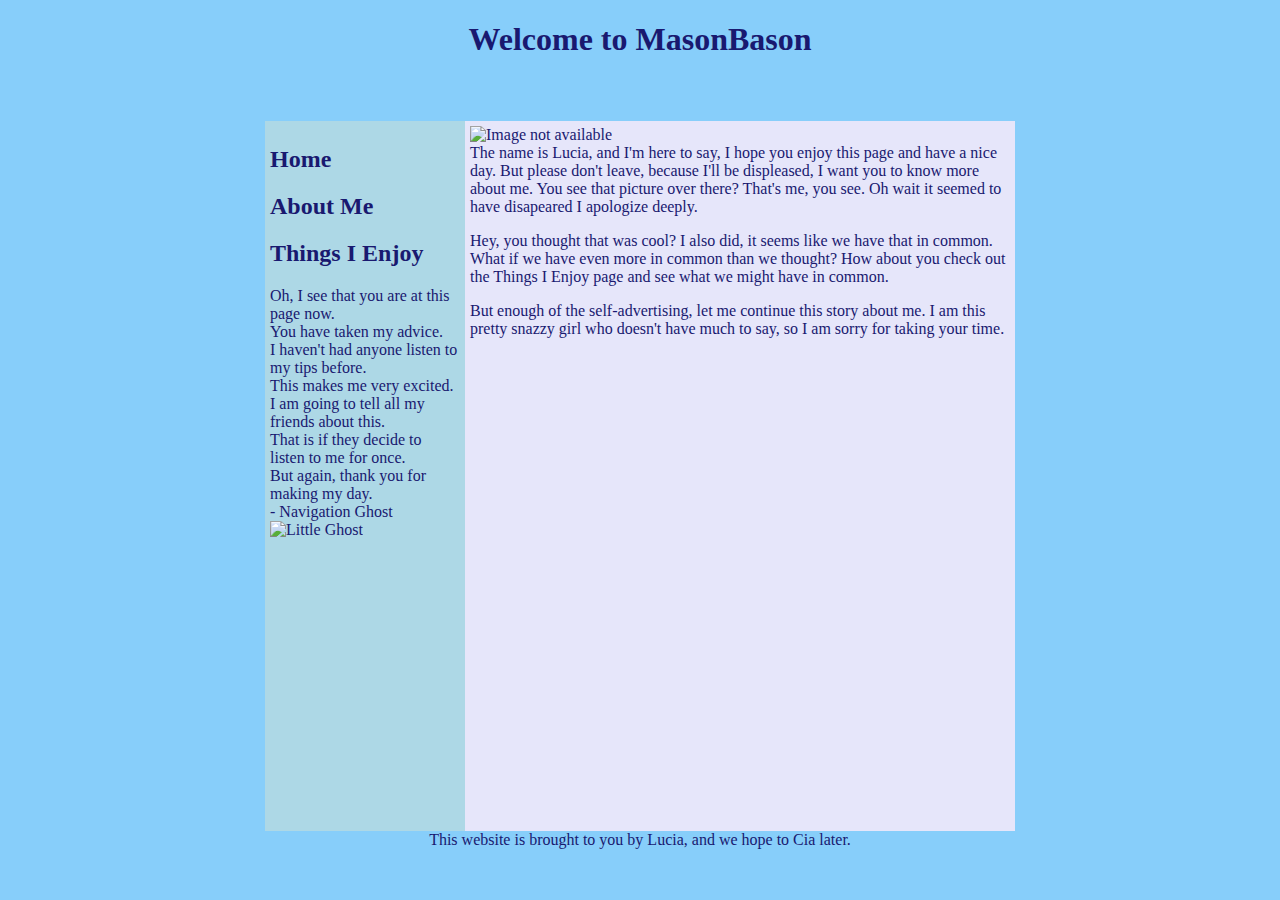
==== about.html @ ede25cd5 "added final pages" ====
<!DOCTYPE html PUBLIC "-//W3C//DTD XHTML 1.0 Transitional//EN" "http://www.w3.org/TR/xhtml1/DTD/xhtml1-transitional.dtd">

<html xmlns="http://www.w3.org/1999/xhtml">

<head>
<link href="final.css" rel="stylesheet" type="text/css" />
<title> About Me </title>
</head>
<body>

<div id="wrapper">

<div id="header"> <h1>Welcome to MasonBason</h1> </div>

<div id="leftbody">

<h2> Home </h2>

<h2> About Me </h2>

<h2> Things I Enjoy </h2>

<div> Oh, I see that you are at this page now. </div>
<div>	You have taken my advice.</div>
<div>	I haven't had anyone listen to my tips before.</div>
<div>	This makes me very excited.</div>
<div>	I am going to tell all my friends about this.</div>
<div>	That is if they decide to listen to me for once.</div>
<div>	But again, thank you for making my day.</div>
<div> - Navigation Ghost </div>

<img src="http://orig04.deviantart.net/c785/f/2010/197/0/6/whale_ghost_icon_50x50_by_emilyemilybeth.gif" alt="Little Ghost" />

 </div>

<div id="rightbody">

<img src="http://img1.wikia.nocookie.net/__cb20141028171337/pandorahearts/images/a/ad/Not_available.jpg" alt="Image not available" />
</br>

The name is Lucia, and I'm here to say, I hope you enjoy this page and have a nice day.
But please don't leave, because I'll be displeased, I want you to know more about me.
You see that picture over there? That's me, you see. Oh wait it seemed to have disapeared
I apologize deeply.

<p> Hey, you thought that was cool? I also did, it seems like we have that in common.
  What if we have even more in common than we thought? How about you check out the Things I Enjoy
  page and see what we might have in common. </p>

  <P>But enough of the self-advertising, let me continue this story about me. I am this pretty snazzy girl who doesn't have much to say,
    so I am sorry for taking your time. </p>
</div>


<div id="bottom"> This website is brought to you by Lucia, and we hope to Cia later. </div>


</div>

</body>

</html>
---- final.css ----
body{
	color:	#191970;
	background-color:	#87CEFA;
}



#wrapper{
	width:750px;
	margin:0 auto;
	background-color:#87CEFA;
}

#header{
	height:100px;
	text-align:center;

}

#leftbody{
	float:left;
	width:190px;
	height: 700px;
	background-color:#ADD8E6;
	padding:5px;

}
#rightbody{
	float:right;
	width:540px;
	height:700px;
	background:#E6E6FA;
	padding:5px;
}

#bottom{
	text-align:center;
	height:50px;
	clear:both;

}
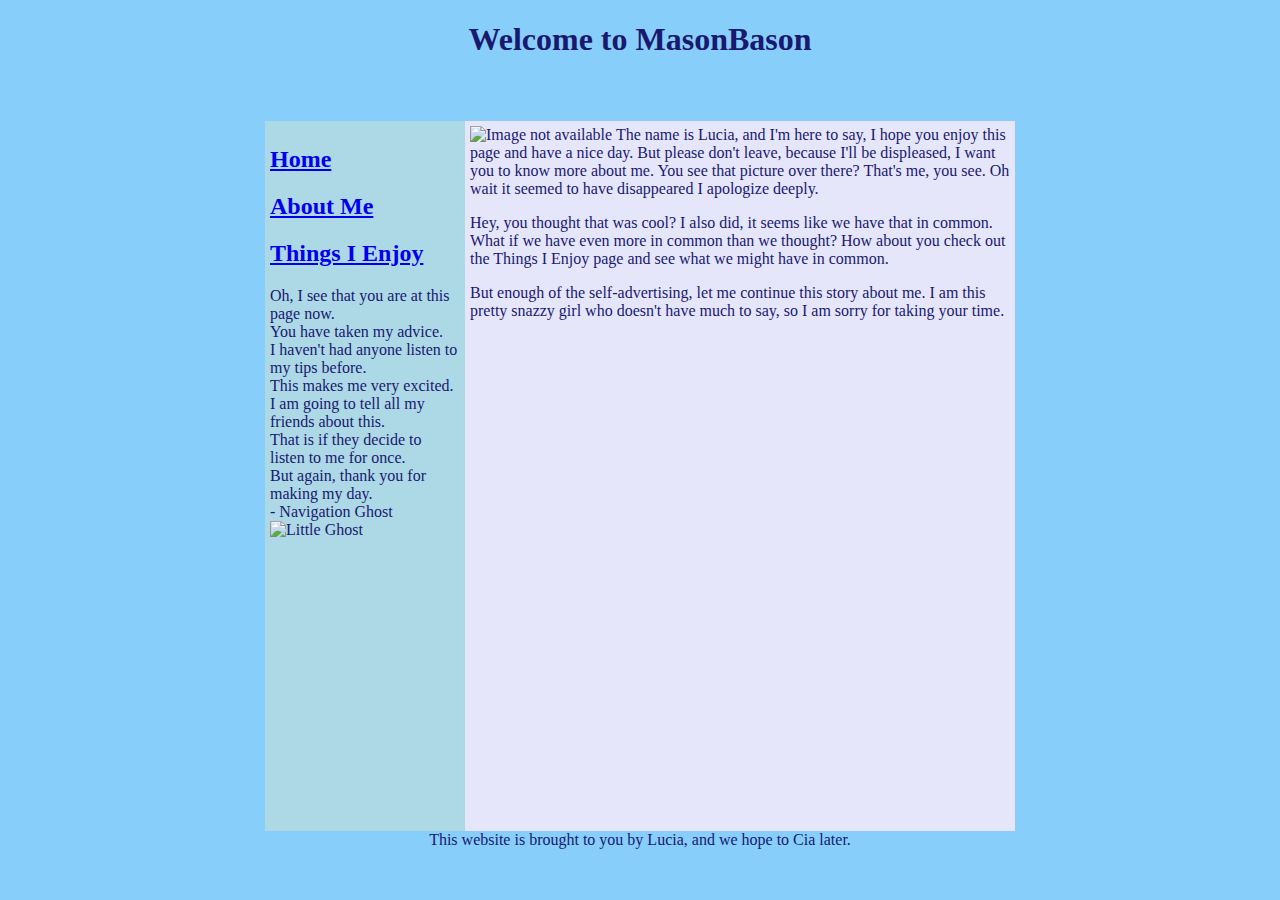
==== commit 0339e844: "added links" ====
--- a/about.html
+++ b/about.html
@@ -14,11 +14,11 @@
 
 <div id="leftbody">
 
-<h2> Home </h2>
+  <h2> <a href="http://luciaazad.github.io/final.html">Home</a> </h2>
 
-<h2> About Me </h2>
+  <h2> <a href="http://luciaazad.github.io/about.html">About Me</a> </h2>
 
-<h2> Things I Enjoy </h2>
+  <h2> <a href="http://luciaazad.github.io/thingsienjoy.html">Things I Enjoy</a> </h2>
 
 <div> Oh, I see that you are at this page now. </div>
 <div>	You have taken my advice.</div>
@@ -36,18 +36,17 @@
 <div id="rightbody">
 
 <img src="http://img1.wikia.nocookie.net/__cb20141028171337/pandorahearts/images/a/ad/Not_available.jpg" alt="Image not available" />
-</br>
 
 The name is Lucia, and I'm here to say, I hope you enjoy this page and have a nice day.
 But please don't leave, because I'll be displeased, I want you to know more about me.
-You see that picture over there? That's me, you see. Oh wait it seemed to have disapeared
+You see that picture over there? That's me, you see. Oh wait it seemed to have disappeared
 I apologize deeply.
 
 <p> Hey, you thought that was cool? I also did, it seems like we have that in common.
   What if we have even more in common than we thought? How about you check out the Things I Enjoy
   page and see what we might have in common. </p>
 
-  <P>But enough of the self-advertising, let me continue this story about me. I am this pretty snazzy girl who doesn't have much to say,
+  <p>But enough of the self-advertising, let me continue this story about me. I am this pretty snazzy girl who doesn't have much to say,
     so I am sorry for taking your time. </p>
 </div>
 
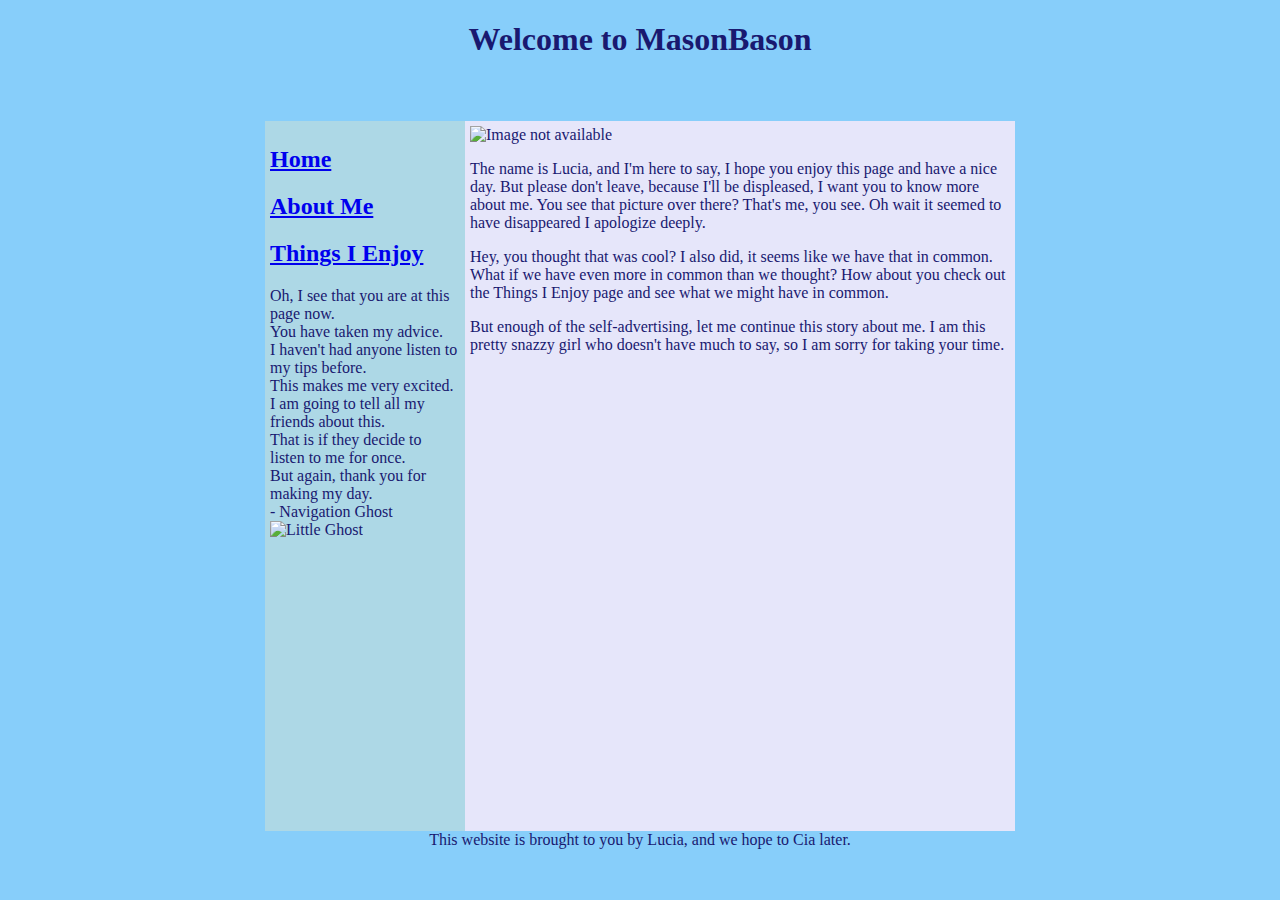
==== commit d3a14d4c: "fixed formatting" ====
--- a/about.html
+++ b/about.html
@@ -37,10 +37,10 @@
 
 <img src="http://img1.wikia.nocookie.net/__cb20141028171337/pandorahearts/images/a/ad/Not_available.jpg" alt="Image not available" />
 
-The name is Lucia, and I'm here to say, I hope you enjoy this page and have a nice day.
+<p> The name is Lucia, and I'm here to say, I hope you enjoy this page and have a nice day.
 But please don't leave, because I'll be displeased, I want you to know more about me.
 You see that picture over there? That's me, you see. Oh wait it seemed to have disappeared
-I apologize deeply.
+I apologize deeply. </p>
 
 <p> Hey, you thought that was cool? I also did, it seems like we have that in common.
   What if we have even more in common than we thought? How about you check out the Things I Enjoy
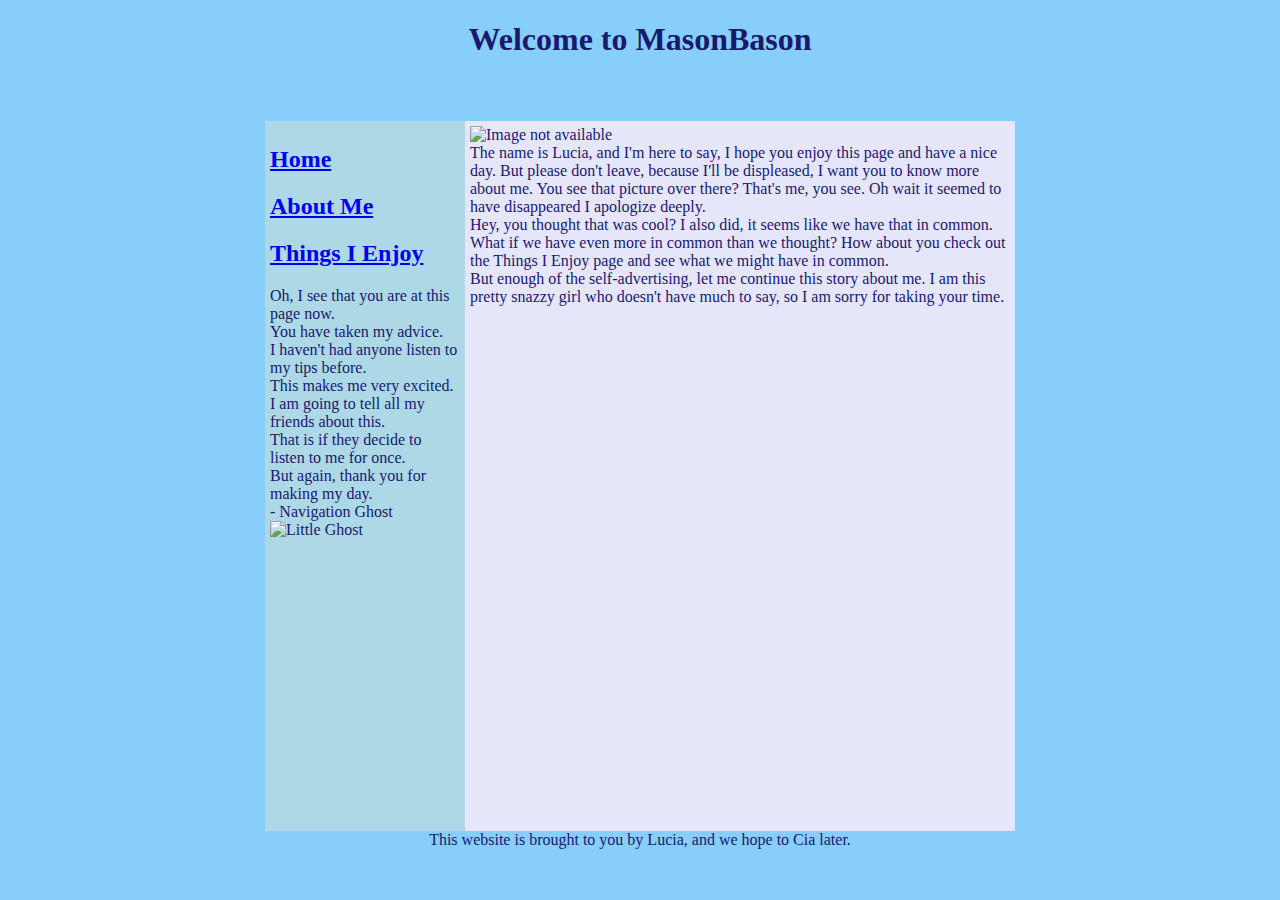
==== commit e93cb855: "changed p to div" ====
--- a/about.html
+++ b/about.html
@@ -37,17 +37,16 @@
 
 <img src="http://img1.wikia.nocookie.net/__cb20141028171337/pandorahearts/images/a/ad/Not_available.jpg" alt="Image not available" />
 
-<p> The name is Lucia, and I'm here to say, I hope you enjoy this page and have a nice day.
+<div> The name is Lucia, and I'm here to say, I hope you enjoy this page and have a nice day.
 But please don't leave, because I'll be displeased, I want you to know more about me.
 You see that picture over there? That's me, you see. Oh wait it seemed to have disappeared
-I apologize deeply. </p>
+I apologize deeply. </div>
+  <div> Hey, you thought that was cool? I also did, it seems like we have that in common.
+  What if we have even more in common than we thought? How about you check out the Things I Enjoy
+  page and see what we might have in common.</div>
 
-<p> Hey, you thought that was cool? I also did, it seems like we have that in common.
-  What if we have even more in common than we thought? How about you check out the Things I Enjoy
-  page and see what we might have in common. </p>
-
-  <p>But enough of the self-advertising, let me continue this story about me. I am this pretty snazzy girl who doesn't have much to say,
-    so I am sorry for taking your time. </p>
+  <div>But enough of the self-advertising, let me continue this story about me. I am this pretty snazzy girl who doesn't have much to say,
+    so I am sorry for taking your time. </div>
 </div>
 
 
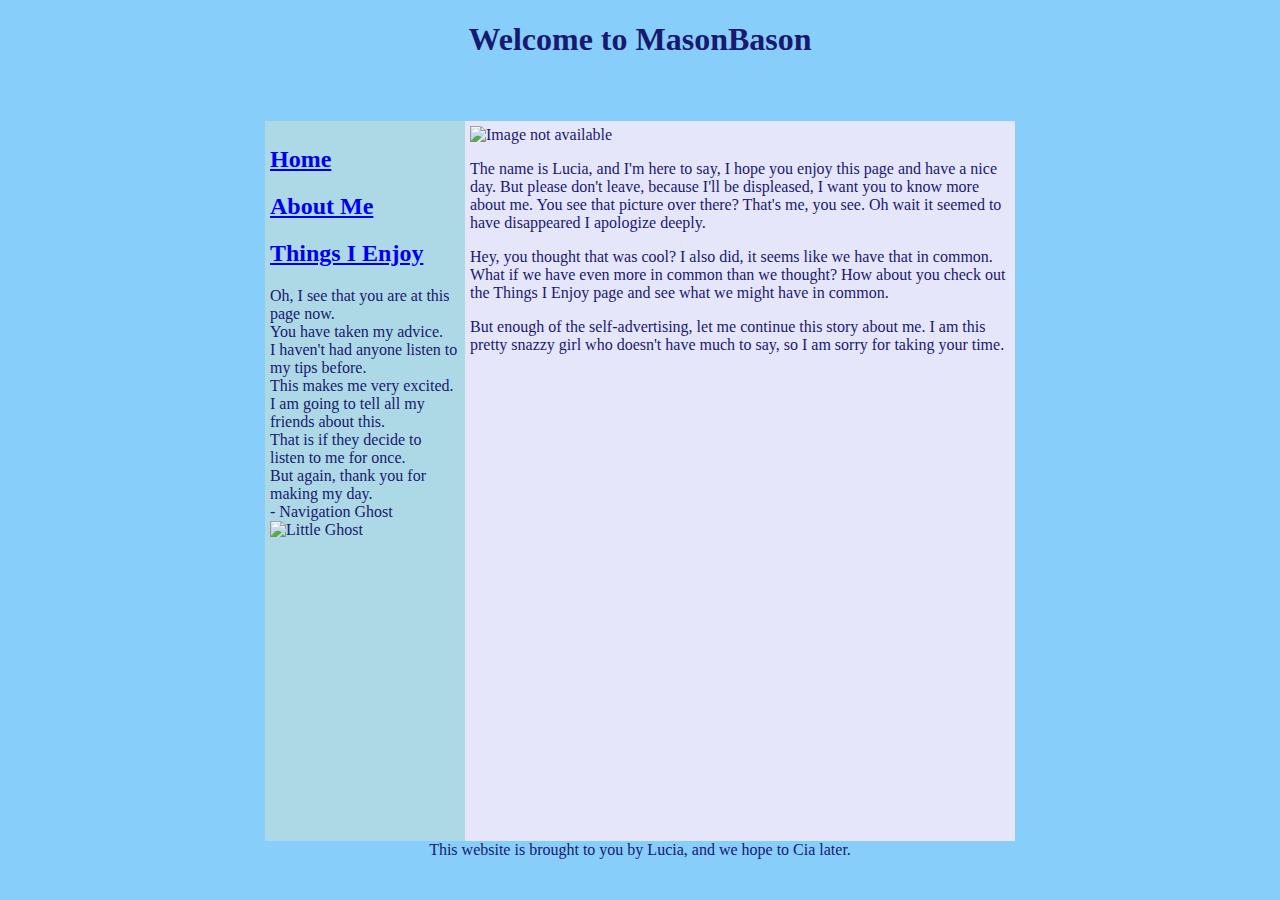
==== commit c6b3fddb: "increased height" ====
--- a/about.html
+++ b/about.html
@@ -37,16 +37,16 @@
 
 <img src="http://img1.wikia.nocookie.net/__cb20141028171337/pandorahearts/images/a/ad/Not_available.jpg" alt="Image not available" />
 
-<div> The name is Lucia, and I'm here to say, I hope you enjoy this page and have a nice day.
+<p> The name is Lucia, and I'm here to say, I hope you enjoy this page and have a nice day.
 But please don't leave, because I'll be displeased, I want you to know more about me.
 You see that picture over there? That's me, you see. Oh wait it seemed to have disappeared
-I apologize deeply. </div>
-  <div> Hey, you thought that was cool? I also did, it seems like we have that in common.
+I apologize deeply. </p>
+  <p> Hey, you thought that was cool? I also did, it seems like we have that in common.
   What if we have even more in common than we thought? How about you check out the Things I Enjoy
-  page and see what we might have in common.</div>
+  page and see what we might have in common.</p>
 
-  <div>But enough of the self-advertising, let me continue this story about me. I am this pretty snazzy girl who doesn't have much to say,
-    so I am sorry for taking your time. </div>
+  <p>But enough of the self-advertising, let me continue this story about me. I am this pretty snazzy girl who doesn't have much to say,
+    so I am sorry for taking your time. </p>
 </div>
 
 
--- a/final.css
+++ b/final.css
@@ -20,7 +20,7 @@
 #leftbody{
 	float:left;
 	width:190px;
-	height: 700px;
+	height: 710px;
 	background-color:#ADD8E6;
 	padding:5px;
 
@@ -28,7 +28,7 @@
 #rightbody{
 	float:right;
 	width:540px;
-	height:700px;
+	height:710px;
 	background:#E6E6FA;
 	padding:5px;
 }
